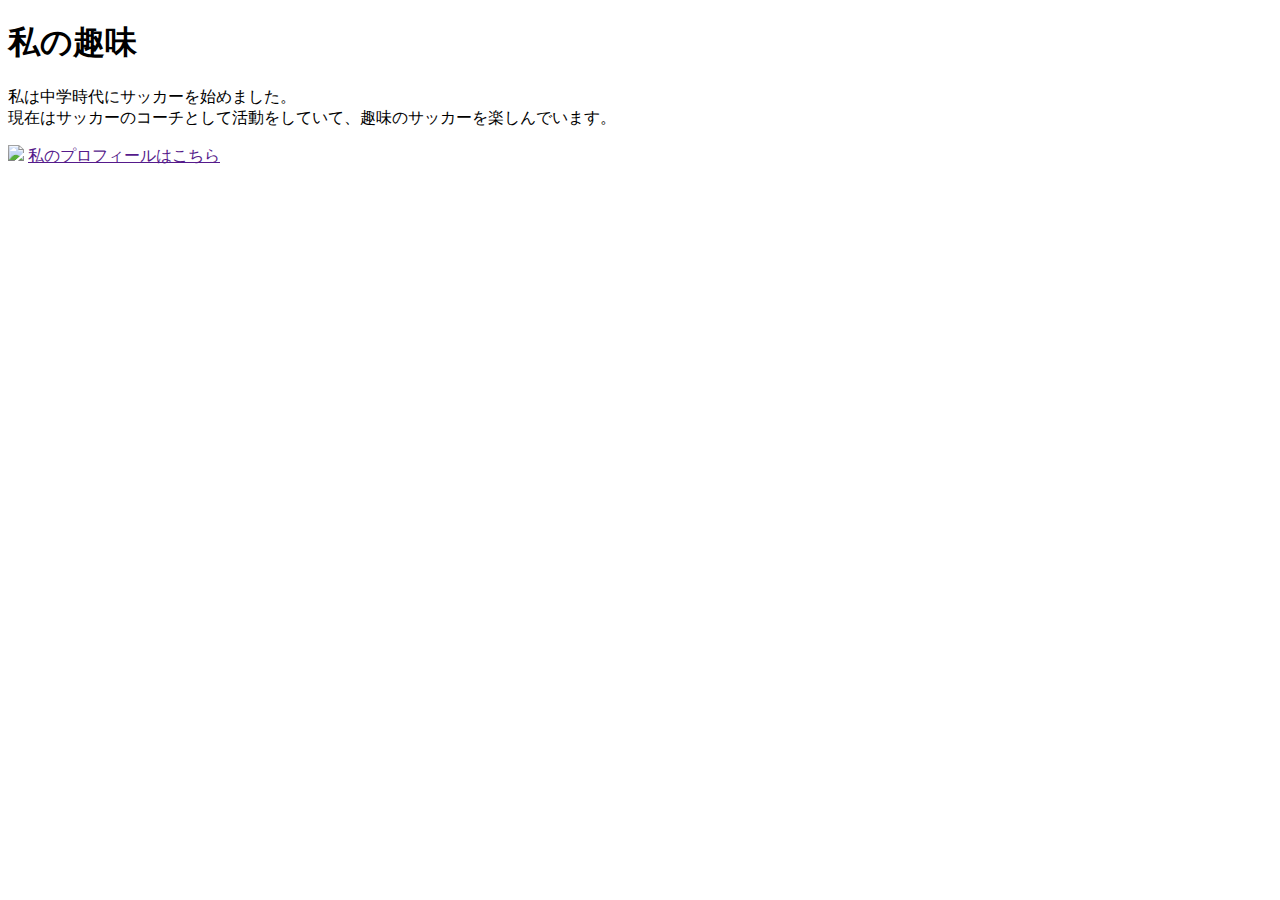
==== kadai_005/html/kadai_005.html @ 710e5b83 "Add files via upload" ====
<!DOCTYPE html>

<head>
    <title>私の趣味</title>
</head>

<body>

    <header>
        <h1>私の趣味</h1>
    </header>

    <p>私は中学時代にサッカーを始めました。
        <br>
        現在はサッカーのコーチとして活動をしていて、趣味のサッカーを楽しんでいます。
    </p>

    <img src="kadai_005/sample.jpg">

    <a href="">私のプロフィールはこちら</a> 
</body>
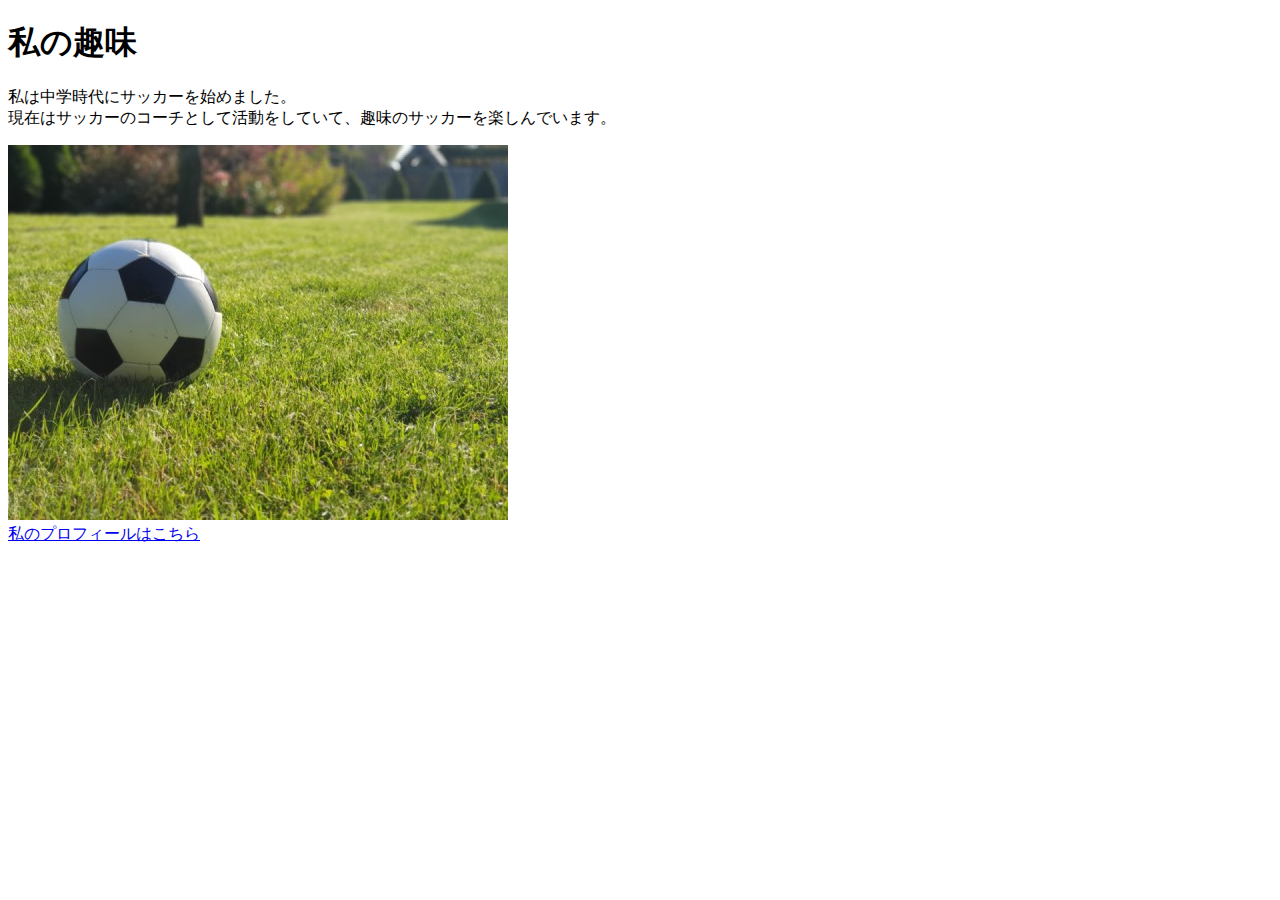
==== commit 517e0e3d: "Add files via upload" ====
--- a/kadai_005/html/kadai_005.html
+++ b/kadai_005/html/kadai_005.html
@@ -1,21 +1,20 @@
 <!DOCTYPE html>
-
-<head>
-    <title>私の趣味</title>
-</head>
-
-<body>
-
-    <header>
-        <h1>私の趣味</h1>
-    </header>
-
-    <p>私は中学時代にサッカーを始めました。
+<html>
+    <head>
+        <title>5章課題</title>
+        <meta naem="description" content="このページは5章の課題です">
+        <meta charset="utf-8">
+    </head>
+    <body>
+        <header>
+            <h1>私の趣味</h1>
+        </header>
+        <p>私は中学時代にサッカーを始めました。
+            <br>
+            現在はサッカーのコーチとして活動をしていて、趣味のサッカーを楽しんでいます。
+        </p>
+        <img src="../images/sample.jpg">
         <br>
-        現在はサッカーのコーチとして活動をしていて、趣味のサッカーを楽しんでいます。
-    </p>
-
-    <img src="kadai_005/sample.jpg">
-
-    <a href="">私のプロフィールはこちら</a> 
-</body>+        <a href="https://twitter.com/samuraijuku">私のプロフィールはこちら</a> 
+    </body>
+</html>
